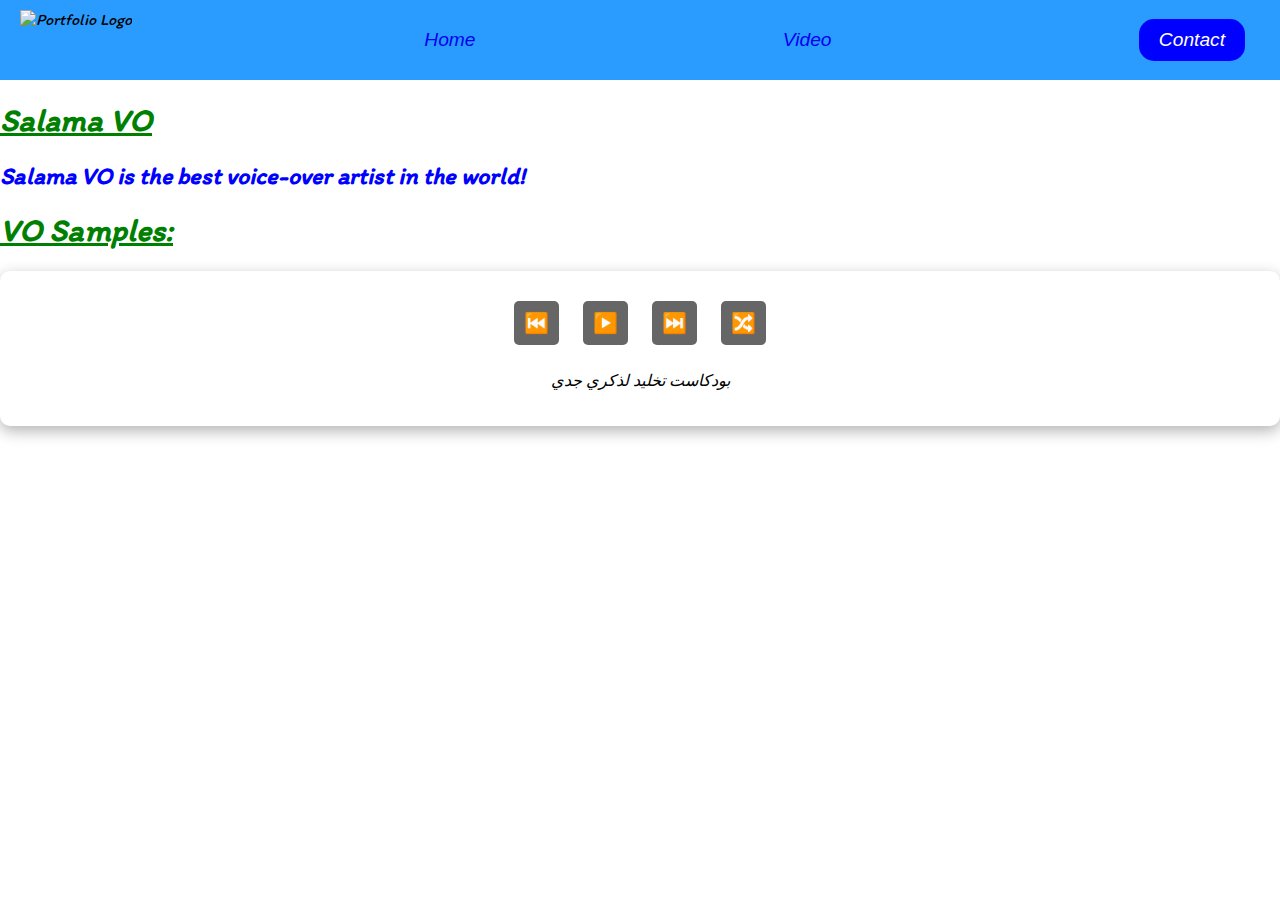
==== index.html @ d8ec4584 "Merge 50179d8b21e244f1bccbd739ea3d4fb1c53fabee into 0c8353c6a6f827033f6e82e80ad75826831523e5" ====
<!DOCTYPE html>
<html lang="en">

<head>
    <meta charset="UTF-8">
    <meta name="viewport" content="width=device-width, initial-scale=1.0">
    <title>Salama VO</title>
    <link rel="stylesheet" href="style.css">
    <link href="https://fonts.googleapis.com/css2?family=Itim&family=Lobster&display=swap" rel="stylesheet">
</head>

<body>
    <div class="header-links">
        <img id="image" src="Portfolio Logo.jpeg" alt="Portfolio Logo">
        <audio id="WelcomeAudio" src="track8.mp3"></audio>
        <a href="#">Home</a>
        <a href="page2.html">Video</a>
        <a href="#" class="button">Contact</a>
    </div>

    <h1 class="h1">Salama VO</h1>
    <h2 class="lobster-regular">Salama VO is the best voice-over artist in the world!</h2>

    <h1 class="h1">VO Samples:</h1>
    <img class="background-image" src="Portfolio Logo.jpeg" alt="Background">
    
    <div class="audio-player">
        <audio id="audio"></audio>
        <div class="controls">
            <button id="prev">⏮️</button>
            <button id="play-pause">▶️</button>
            <button id="next">⏭️</button>
            <button id="shuffle">🔀</button>
        </div>
        <p id="track-title">Track Name</p>
    </div>
    <script src="script.js"></script>
</body>

</html>
---- style.css ----
/* Global Styles */
body {
    margin: 0;
    font-family: "Itim", cursive;
    font-weight: 400;
    font-style: italic;
}

body, html {
    height: 100%;
    margin: 0;
    overflow: hidden;
}

h1 {
    color: green;
    text-decoration: underline;
}

/* Header Styling */
.header-links {
    display: flex;
    justify-content: space-between;
    align-items: center;
    padding: 10px 20px; /* Consistent padding */
    margin: 0;
    background-color: rgb(43, 156, 255);
    height: 80px; /* Maintain header height */
    box-sizing: border-box; /* Ensure padding doesn't affect total height */
}

.header-links img {
    height: 60px; /* Fixed height for logo */
    width: auto; /* Maintain aspect ratio */
    cursor: pointer;
}

.header-links a {
    font-size: larger;
    font-family: Arial, Helvetica, sans-serif;
    text-decoration: none;
    border-radius: 15px;
    cursor: pointer;
    margin: 0 15px; /* Spacing between links */
}

.header-links a:hover {
    background-color: white;
}

.paragraph {
    font-size: large;
    font-family: fantasy;
    color: brown;
}

/* Background Image Container */
.background-image {
    width: 100%;
    height: 100%;
    position: absolute;
    left: 0;
    top: 0;
    background-image: url('Portfolio Logo.jpeg'); /* Ensure correct path */
    z-index: -1;
    opacity: 0.5;
    background-repeat: no-repeat;
    background-position: center;
    background-size: cover;
}

/* Audio Player */
.audio-player {
    text-align: center;
    background: transparent;
    padding: 20px;
    border-radius: 10px;
    box-shadow: 0 5px 15px rgba(0, 0, 0, 0.3);
}

.controls button {
    margin: 10px;
    padding: 10px;
    border: none;
    border-radius: 5px;
    font-size: 20px;
    cursor: pointer;
    background-color: #666;
    color: white;
    transition: background 0.3s;
}

.controls button:hover {
    background-color: #888;
}

.track-info {
    margin-top: 0px;
    font-size: 20px;
    text-align: center;
    color: black;
}

h2 {
    color: blue;
    text-decoration: underline;
}

/* Responsive Design for All Devices */
@media (max-width: 1200px) { /* Laptops */
    .header-links {
        padding: 10px 20px; /* Maintain same padding */
        height: 80px; /* Maintain header height */
    }

    .header-links img {
        height: 60px; /* Keep logo height */
    }

    .header-links a {
        font-size: larger; /* Keep font size */
        margin: 0 15px; /* Keep margin */
    }
}

@media (max-width: 768px) { /* Tablets */
    .header-links {
        padding: 10px 20px; /* Maintain same padding */
        height: 80px; /* Maintain header height */
    }

    .header-links img {
        height: 60px; /* Keep logo height */
    }

    .header-links a {
        font-size: larger; /* Keep font size */
        margin: 0 10px; /* Adjust margin for space */
    }
}

@media (max-width: 480px) { /* Mobile Devices */
    .header-links {
        padding: 10px 20px; /* Maintain same padding */
        height: 80px; /* Maintain header height */
    }

    .header-links img {
        height: 60px; /* Keep logo height */
    }

    .header-links a {
        font-size: large; /* Adjust font size */
        margin: 0 5px; /* Adjust margin for space */
    }
}

.video-container {
    position: relative;
    width: 100%;
    padding-top: 56.25%;
    overflow: hidden;
}

.video-container video {
    position: absolute;
    top: 0;
    left: 0;
    width: 100%;
    height: 100%;
}

.shorts {
    position: relative;
    width: 100%;
    height: 100%;
}

@media (max-width: 480px) {
    .video-container {
        padding: 10px; /* Add some padding on small screens */
    }
}

.lobster-regular {
    text-decoration: none;
}

.video-container {
    position: relative;
    width: 100%; /* Full width */
    max-width: 800px; /* Optional max width for larger screens */
    aspect-ratio: 16 / 9; /* Maintains a 16:9 aspect ratio */
    overflow: hidden; /* Prevents overflow */
    border-radius: 8px; /* Optional: rounded corners */
    box-shadow: 0 4px 10px rgba(0, 0, 0, 0.1); /* Optional: shadow for depth */
}

video {
    width: 100%; /* Full width */
    height: 100%; /* Full height to cover the container */
    object-fit: cover; /* Ensures the video covers the container while maintaining aspect ratio */
}

.eye {
    position: absolute;
    top: 40%; /* المسافة من أعلى الشاشة */
    left: 70%; /* المسافة من الجانب الأيسر */
    width: 300px; /* عرض العين */
    height: 150px; /* ارتفاع العين */
    border-radius: 150px;
    background: #fff;
    border: 5px solid #000;
    overflow: hidden;
    z-index: 10; /* ضمان أن تظهر العين فوق باقي المحتوى */
}

.video {
    width: 100%;
    height: 100%;
}

.button {
    display: inline-block;
    padding: 10px 20px;
    color: white;
    background-color: blue;
    border: none;
    border-radius: 5px;
    text-decoration: none;
    font-size: 16px;
    cursor: pointer;
}

.button:hover {
    background-color: darkblue;
}
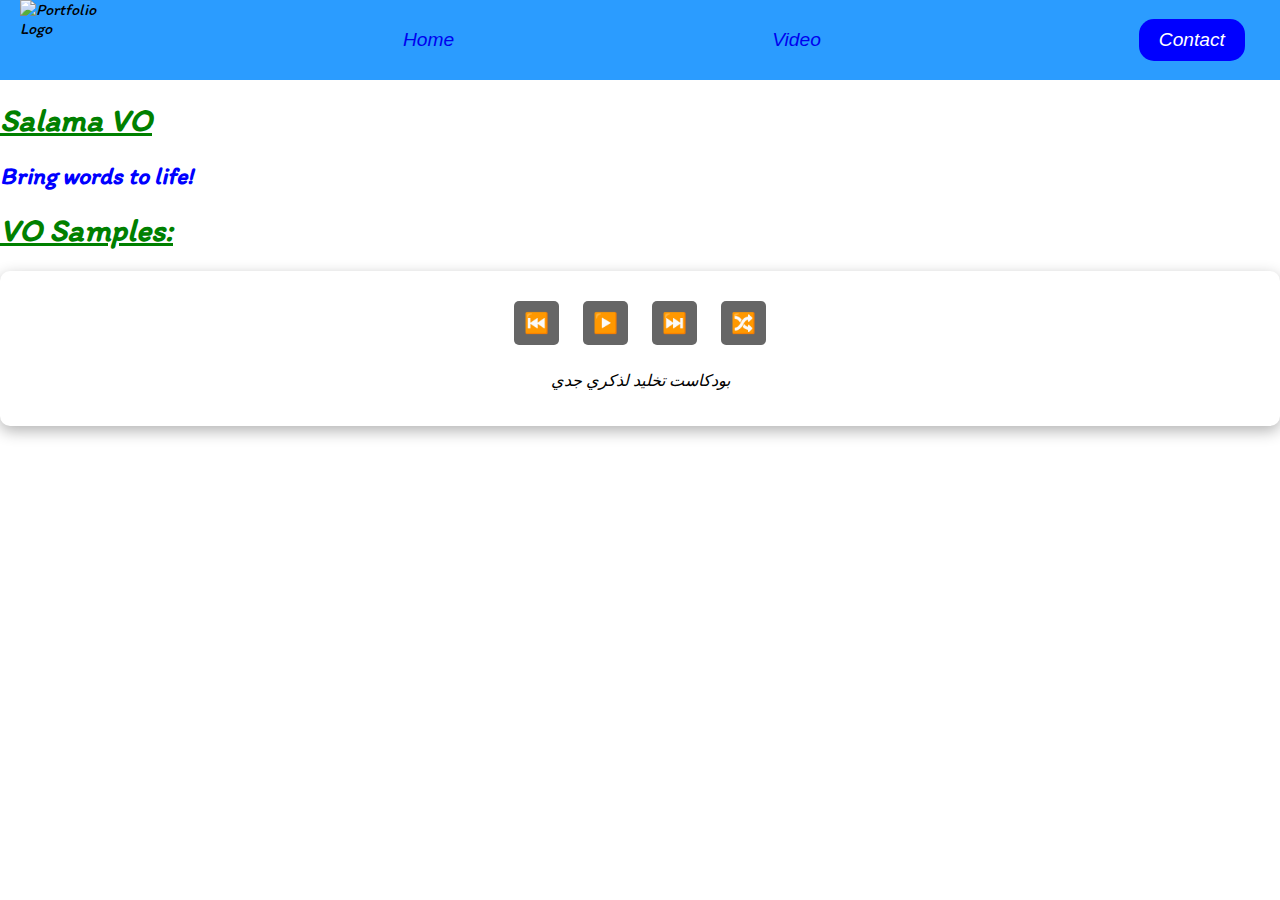
==== commit 27fc60ae: "Update index.html" ====
--- a/index.html
+++ b/index.html
@@ -17,9 +17,8 @@
         <a href="page2.html">Video</a>
         <a href="#" class="button">Contact</a>
     </div>
-
     <h1 class="h1">Salama VO</h1>
-    <h2 class="lobster-regular">Salama VO is the best voice-over artist in the world!</h2>
+    <h2 class="lobster-regular">Bring words to life!</h2>
 
     <h1 class="h1">VO Samples:</h1>
     <img class="background-image" src="Portfolio Logo.jpeg" alt="Background">
--- a/style.css
+++ b/style.css
@@ -27,11 +27,6 @@
     background-color: rgb(43, 156, 255);
     height: 80px; /* Maintain header height */
     box-sizing: border-box; /* Ensure padding doesn't affect total height */
-}
-
-.header-links img {
-    height: 60px; /* Fixed height for logo */
-    width: auto; /* Maintain aspect ratio */
     cursor: pointer;
 }
 
@@ -64,9 +59,18 @@
     background-image: url('Portfolio Logo.jpeg'); /* Ensure correct path */
     z-index: -1;
     opacity: 0.5;
-    background-repeat: no-repeat;
-    background-position: center;
-    background-size: cover;
+}
+
+/* Background Video */
+.background-video {
+    position: absolute;
+    top: 0;
+    left: 0;
+    width: 100%;
+    height: 100%;
+    object-fit: cover;
+    z-index: -1;
+    opacity: 0.5;
 }
 
 /* Audio Player */
@@ -121,6 +125,10 @@
         font-size: larger; /* Keep font size */
         margin: 0 15px; /* Keep margin */
     }
+
+    .video-player {
+        max-width: 700px;
+    }
 }
 
 @media (max-width: 768px) { /* Tablets */
@@ -137,6 +145,10 @@
         font-size: larger; /* Keep font size */
         margin: 0 10px; /* Adjust margin for space */
     }
+
+    .video-player {
+        max-width: 600px;
+    }
 }
 
 @media (max-width: 480px) { /* Mobile Devices */
@@ -153,6 +165,10 @@
         font-size: large; /* Adjust font size */
         margin: 0 5px; /* Adjust margin for space */
     }
+
+    .video-player {
+        max-width: 100%;
+    }
 }
 
 .video-container {
@@ -170,36 +186,31 @@
     height: 100%;
 }
 
+.video-player {
+    position: relative;
+    width: 100%;
+    max-width: 800px;
+    aspect-ratio: 16 / 9;
+    overflow: hidden;
+    border-radius: 8px;
+    box-shadow: 0 4px 10px rgba(0, 0, 0, 0.1);
+}
+
+video {
+    width: 100%;
+    height: 100%;
+    object-fit: cover;
+}
+
 .shorts {
     position: relative;
     width: 100%;
     height: 100%;
 }
 
-@media (max-width: 480px) {
-    .video-container {
-        padding: 10px; /* Add some padding on small screens */
-    }
-}
 
 .lobster-regular {
     text-decoration: none;
-}
-
-.video-container {
-    position: relative;
-    width: 100%; /* Full width */
-    max-width: 800px; /* Optional max width for larger screens */
-    aspect-ratio: 16 / 9; /* Maintains a 16:9 aspect ratio */
-    overflow: hidden; /* Prevents overflow */
-    border-radius: 8px; /* Optional: rounded corners */
-    box-shadow: 0 4px 10px rgba(0, 0, 0, 0.1); /* Optional: shadow for depth */
-}
-
-video {
-    width: 100%; /* Full width */
-    height: 100%; /* Full height to cover the container */
-    object-fit: cover; /* Ensures the video covers the container while maintaining aspect ratio */
 }
 
 .eye {
@@ -234,4 +245,33 @@
 
 .button:hover {
     background-color: darkblue;
-}+}
+.image {
+    height: 50px; /* يمكنك تحديد الحجم الذي تفضله */
+    width: auto; /* الحفاظ على النسبة بين العرض والارتفاع */
+}
+/* على الشاشات الكبيرة (مثل أجهزة الكمبيوتر) */
+@media (min-width: 1200px) {
+    #image {
+        height: 80px; /* الحجم المناسب للأجهزة الكبيرة */
+    }
+}
+
+/* على الشاشات المتوسطة (مثل الأجهزة اللوحية) */
+@media (max-width: 768px) {
+    #image {
+        height: 60px; /* الحجم المناسب للأجهزة اللوحية */
+    }
+}
+
+/* على الشاشات الصغيرة (مثل الهواتف المحمولة) */
+@media (max-width: 480px) {
+    #image {
+        height: 40px; /* الحجم المناسب للهواتف المحمولة */
+    }
+}
+/* تعديل حجم الشعار في الـ Header */
+.header-links img {
+    width: 80px; /* أو القيمة التي ترغب بها */
+    height: auto; /* الحفاظ على النسبة الأصلية للعرض والارتفاع */
+}
